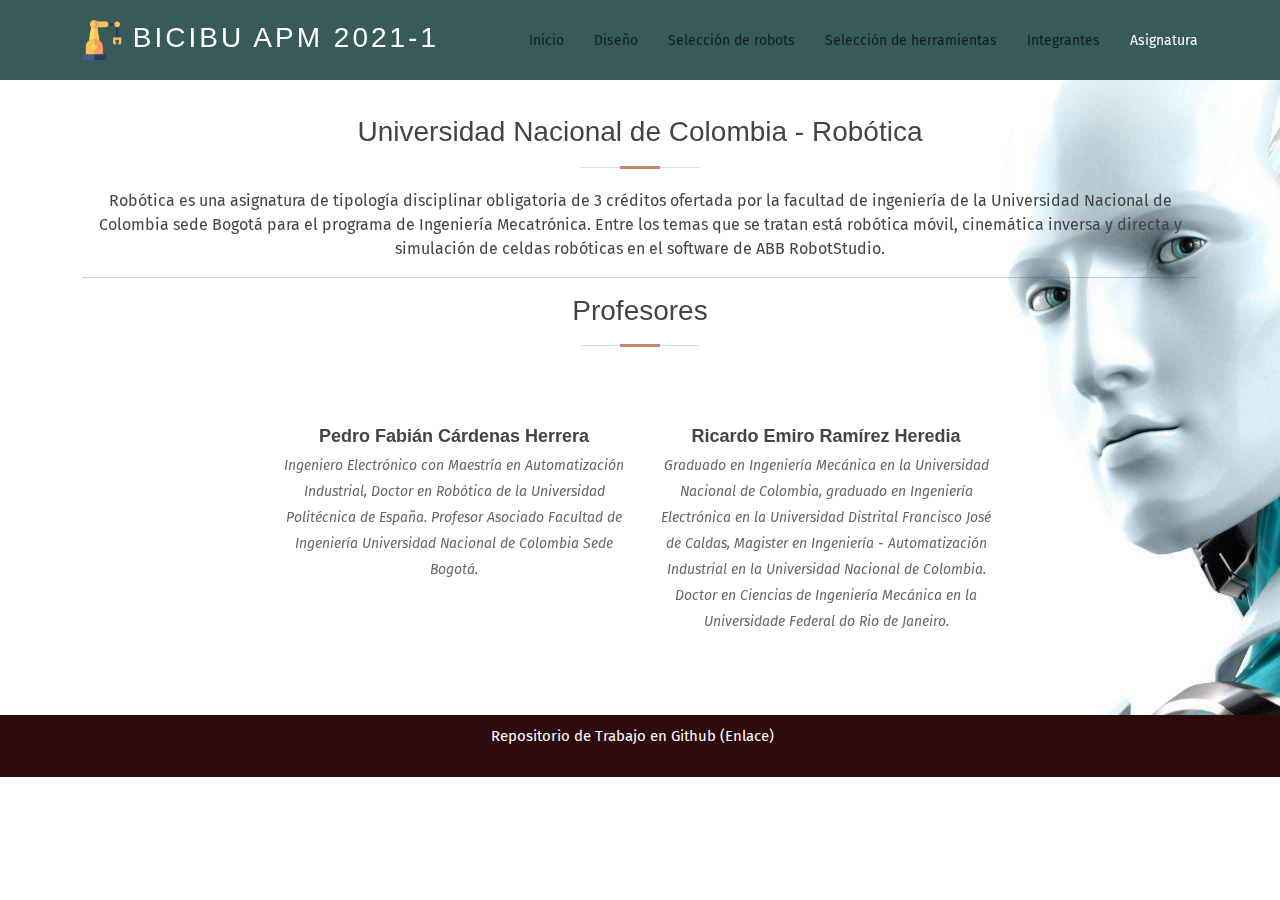
==== asignatura.html @ 6d322e47 "commit inti" ====
<!DOCTYPE html>
<html lang="en">

<head>
  <meta charset="utf-8">
  <meta content="width=device-width, initial-scale=1.0" name="viewport">

  <title>Proceso de aprendizaje</title>
  <meta content="" name="description">
  <meta content="" name="keywords">

  <!-- Favicons -->
  <link href="assets/img/industrial-robot.png" rel="icon">
  <link href="assets/img/industrial-robot.png" rel="icon">

  <!-- Google Fonts -->
  <link href="https://fonts.googleapis.com/css?family=Fira+Sans:300,300i,400,400i,600,600i,700,700i|Krona+One:300,300i,400,400i,500,500i,700,700i&display=swap" rel="stylesheet">

  <!-- Vendor CSS Files -->
  <link href="assets/vendor/animate.css/animate.min.css" rel="stylesheet">
  <link href="assets/vendor/aos/aos.css" rel="stylesheet">
  <link href="assets/vendor/bootstrap/css/bootstrap.min.css" rel="stylesheet">
  <link href="assets/vendor/bootstrap-icons/bootstrap-icons.css" rel="stylesheet">
  <link href="assets/vendor/boxicons/css/boxicons.min.css" rel="stylesheet">
  <link href="assets/vendor/glightbox/css/glightbox.min.css" rel="stylesheet">
  <link href="assets/vendor/swiper/swiper-bundle.min.css" rel="stylesheet">

  <!-- Template Main CSS File -->
  <link href="assets/css/style.css" rel="stylesheet">

</head>

<body>

  <!-- ======= Header ======= -->
  <header id="header" class="fixed-top d-flex align-items-center ">
    <div class="container d-flex justify-content-between align-items-center">

      <div class="logo">
        <h1 class="text-light"><a href="index.html"><span>  <img src="assets/img/industrial-robot.png" > Bicibu APM 2021-1</span></a></h1>
        <!-- Uncomment below if you prefer to use an image logo -->
        <!-- <a href="index.html"><img src="assets/img/logo.png" alt="" class="img-fluid"></a>-->
      </div>

      <nav id="navbar" class="navbar">
        <ul>
          <li><a href="index.html">Inicio</a></li>
          <li><a href="diseño.html">Diseño</a></li>
          <li><a href="seleccion.html">Selección de robots</a></li>
          <li><a href="seleccionh.html">Selección de herramientas</a></li>
          <li><a href="team.html">Integrantes</a></li>
          <li><a class="active " href="asignatura.html">Asignatura</a></li>
        </ul>
        <i class="bi bi-list mobile-nav-toggle"></i>
      </nav><!-- .navbar -->

    </div>
  </header><!-- End Header -->

  <main id="main">
    <section class="breadcrumbs">
    </section>

    <!-- ======= Our Team Section =======-->

    <div class="container">

      <div class="section-title" data-aos="fade-up">
        <h2>Universidad Nacional de Colombia - Robótica</h2>
        <p>Robótica es una asignatura de tipología disciplinar obligatoria de 3 créditos ofertada por la facultad de ingeniería de la Universidad Nacional de Colombia sede Bogotá para el programa de Ingeniería Mecatrónica. Entre los temas que se tratan está robótica móvil, cinemática inversa y directa y simulación de celdas robóticas en el software de ABB RobotStudio. 
        </p>
        <hr>
        <h2>Profesores</h2>

    <!-- ======= Team Section =======--> 
    <section class="team" data-aos="fade-up" data-aos-easing="ease-in-out" data-aos-duration="500">
      <div class="container">
        <div  class="row justify-content-md-center">

          <div class="col-lg-4 col-md-6 d-flex align-items-stretch">
            <div class="member">
              <div class="member-img">
                <img src="assets/img/Profesores/Pedro.PNG" class="img-fluid rounded-corners" alt="">
                <div class="social">
                  <a href="https://www.linkedin.com/in/pedro-fabian-cardenas-herrera-72397037/"><i class="bi bi-linkedin"></i></a>
                </div>
              </div>
              <div class="member-info">
                <h4>Pedro Fabián Cárdenas Herrera</h4>
                <p>Ingeniero Electrónico con Maestría en Automatización Industrial,
                  Doctor en Robótica de la Universidad Politécnica de España. Profesor
                  Asociado Facultad de Ingeniería Universidad Nacional de Colombia
                  Sede Bogotá.</p>
              </div>
            </div>
          </div>

          <div class="col-lg-4 col-md-6 d-flex align-items-stretch">
            <div class="member">
              <div class="member-img">
                <img src="assets/img/Profesores/Ricardo.PNG" class="img-fluid rounded-corners" alt="">
                <div class="social">
                  <a href="reramirezh@unal.edu.co"><i class="bi bi-envelope"></i></a>
                </div>
              </div>
              <div class="member-info">
                <h4>Ricardo Emiro Ramírez Heredia</h4>
                <p>Graduado en Ingeniería Mecánica en la Universidad Nacional de Colombia, 
                  graduado en Ingeniería Electrónica en la Universidad Distrital Francisco 
                  José de Caldas, Magister en Ingeniería - Automatización Industrial en la 
                  Universidad Nacional de Colombia. Doctor en Ciencias de Ingeniería Mecánica 
                  en la Universidade Federal do Rio de Janeiro.
                </p>
              </div>
            </div>
          </div>

        </div>
      </div>
    </section>

  </main><!-- End #main -->

<!-- ======= Footer ======= -->
<footer id="footer" data-aos="fade-up" data-aos-easing="ease-in-out" data-aos-duration="500">

  <div class="container">
    <div class="credits">
      Repositorio de Trabajo en Github (Enlace)
      <a href="https://github.com/Robotica-2021/Proyecto-A3" class="github"><i class="bx bxl-github"></i></a>
    </div>
  </div>
</footer>

<a href="#" class="back-to-top d-flex align-items-center justify-content-center"><i
    class="bi bi-arrow-up-short"></i></a>

<!-- Vendor JS Files -->
<script src="assets/vendor/aos/aos.js"></script>
<script src="assets/vendor/bootstrap/js/bootstrap.bundle.min.js"></script>
<script src="assets/vendor/glightbox/js/glightbox.min.js"></script>
<script src="assets/vendor/isotope-layout/isotope.pkgd.min.js"></script>
<script src="assets/vendor/php-email-form/validate.js"></script>
<script src="assets/vendor/purecounter/purecounter.js"></script>
<script src="assets/vendor/swiper/swiper-bundle.min.js"></script>
<script src="assets/vendor/waypoints/noframework.waypoints.js"></script>

<!-- Template Main JS File -->
<script src="assets/js/main.js"></script>

</body>

</html>
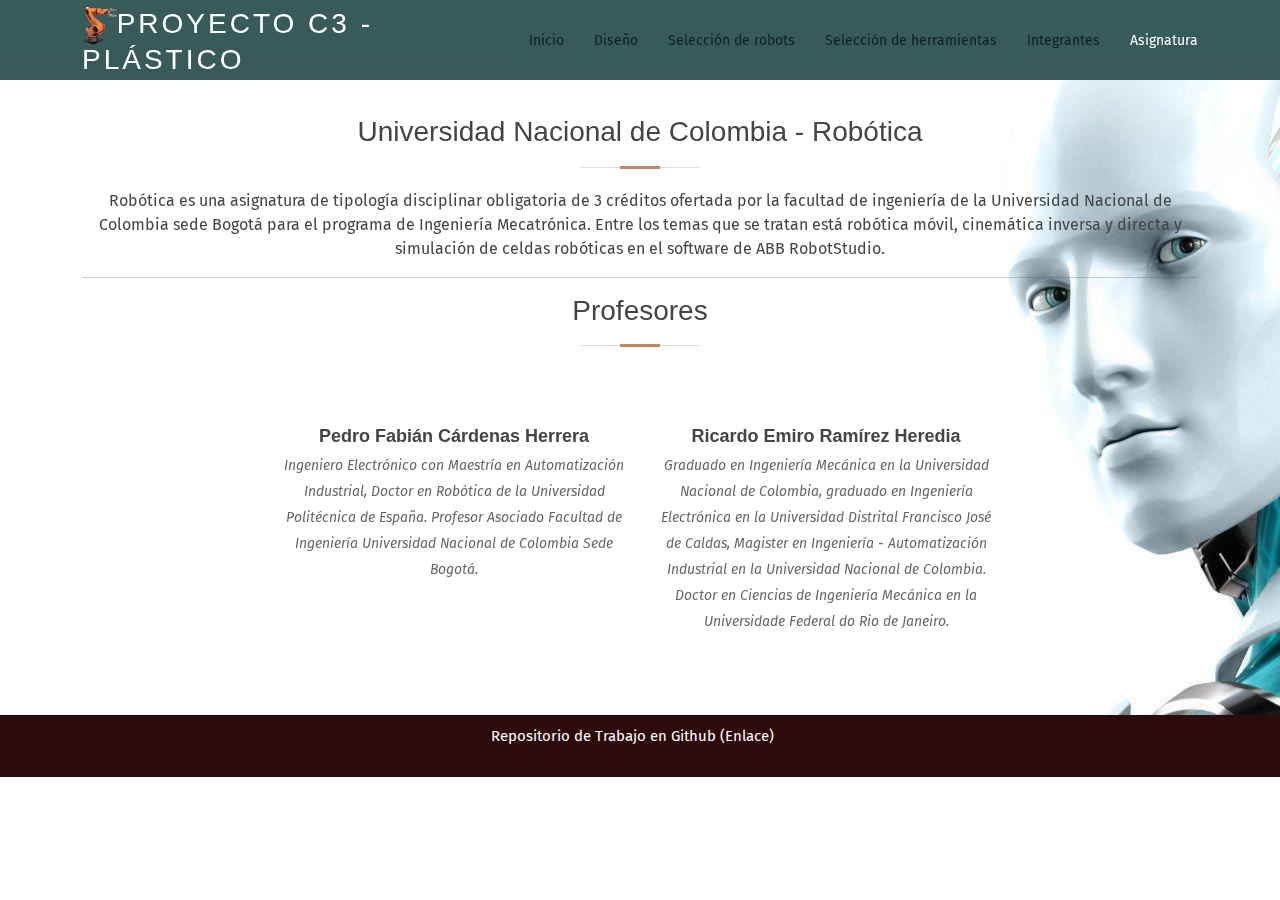
==== commit 7ecb736a: "Rs" ====
--- a/asignatura.html
+++ b/asignatura.html
@@ -2,152 +2,150 @@
 <html lang="en">
 
 <head>
-  <meta charset="utf-8">
-  <meta content="width=device-width, initial-scale=1.0" name="viewport">
+    <meta charset="utf-8">
+    <meta content="width=device-width, initial-scale=1.0" name="viewport">
 
-  <title>Proceso de aprendizaje</title>
-  <meta content="" name="description">
-  <meta content="" name="keywords">
+    <title>Proceso de aprendizaje</title>
+    <meta content="" name="description">
+    <meta content="" name="keywords">
 
-  <!-- Favicons -->
-  <link href="assets/img/industrial-robot.png" rel="icon">
-  <link href="assets/img/industrial-robot.png" rel="icon">
+    <!-- Favicons -->
+    <link href="assets/img/industrial-robot.png" rel="icon">
+    <link href="assets/img/industrial-robot.png" rel="icon">
 
-  <!-- Google Fonts -->
-  <link href="https://fonts.googleapis.com/css?family=Fira+Sans:300,300i,400,400i,600,600i,700,700i|Krona+One:300,300i,400,400i,500,500i,700,700i&display=swap" rel="stylesheet">
+    <!-- Google Fonts -->
+    <link href="https://fonts.googleapis.com/css?family=Fira+Sans:300,300i,400,400i,600,600i,700,700i|Krona+One:300,300i,400,400i,500,500i,700,700i&display=swap" rel="stylesheet">
 
-  <!-- Vendor CSS Files -->
-  <link href="assets/vendor/animate.css/animate.min.css" rel="stylesheet">
-  <link href="assets/vendor/aos/aos.css" rel="stylesheet">
-  <link href="assets/vendor/bootstrap/css/bootstrap.min.css" rel="stylesheet">
-  <link href="assets/vendor/bootstrap-icons/bootstrap-icons.css" rel="stylesheet">
-  <link href="assets/vendor/boxicons/css/boxicons.min.css" rel="stylesheet">
-  <link href="assets/vendor/glightbox/css/glightbox.min.css" rel="stylesheet">
-  <link href="assets/vendor/swiper/swiper-bundle.min.css" rel="stylesheet">
+    <!-- Vendor CSS Files -->
+    <link href="assets/vendor/animate.css/animate.min.css" rel="stylesheet">
+    <link href="assets/vendor/aos/aos.css" rel="stylesheet">
+    <link href="assets/vendor/bootstrap/css/bootstrap.min.css" rel="stylesheet">
+    <link href="assets/vendor/bootstrap-icons/bootstrap-icons.css" rel="stylesheet">
+    <link href="assets/vendor/boxicons/css/boxicons.min.css" rel="stylesheet">
+    <link href="assets/vendor/glightbox/css/glightbox.min.css" rel="stylesheet">
+    <link href="assets/vendor/swiper/swiper-bundle.min.css" rel="stylesheet">
 
-  <!-- Template Main CSS File -->
-  <link href="assets/css/style.css" rel="stylesheet">
+    <!-- Template Main CSS File -->
+    <link href="assets/css/style.css" rel="stylesheet">
 
 </head>
 
 <body>
 
-  <!-- ======= Header ======= -->
-  <header id="header" class="fixed-top d-flex align-items-center ">
-    <div class="container d-flex justify-content-between align-items-center">
+    <!-- ======= Header ======= -->
+    <header id="header" class="fixed-top d-flex align-items-center ">
+        <div class="container d-flex justify-content-between align-items-center">
 
-      <div class="logo">
-        <h1 class="text-light"><a href="index.html"><span>  <img src="assets/img/industrial-robot.png" > Bicibu APM 2021-1</span></a></h1>
-        <!-- Uncomment below if you prefer to use an image logo -->
-        <!-- <a href="index.html"><img src="assets/img/logo.png" alt="" class="img-fluid"></a>-->
-      </div>
+            <div class="logo">
+                <h1 class="text-light"><a href="index.html"><span>  <img src="assets/img/industrial-robot.png" >PROYECTO C3 - PLÁSTICO</span></a></h1>
+                <!-- Uncomment below if you prefer to use an image logo -->
+                <!-- <a href="index.html"><img src="assets/img/logo.png" alt="" class="img-fluid"></a>-->
+            </div>
 
-      <nav id="navbar" class="navbar">
-        <ul>
-          <li><a href="index.html">Inicio</a></li>
-          <li><a href="diseño.html">Diseño</a></li>
-          <li><a href="seleccion.html">Selección de robots</a></li>
-          <li><a href="seleccionh.html">Selección de herramientas</a></li>
-          <li><a href="team.html">Integrantes</a></li>
-          <li><a class="active " href="asignatura.html">Asignatura</a></li>
-        </ul>
-        <i class="bi bi-list mobile-nav-toggle"></i>
-      </nav><!-- .navbar -->
-
-    </div>
-  </header><!-- End Header -->
-
-  <main id="main">
-    <section class="breadcrumbs">
-    </section>
-
-    <!-- ======= Our Team Section =======-->
-
-    <div class="container">
-
-      <div class="section-title" data-aos="fade-up">
-        <h2>Universidad Nacional de Colombia - Robótica</h2>
-        <p>Robótica es una asignatura de tipología disciplinar obligatoria de 3 créditos ofertada por la facultad de ingeniería de la Universidad Nacional de Colombia sede Bogotá para el programa de Ingeniería Mecatrónica. Entre los temas que se tratan está robótica móvil, cinemática inversa y directa y simulación de celdas robóticas en el software de ABB RobotStudio. 
-        </p>
-        <hr>
-        <h2>Profesores</h2>
-
-    <!-- ======= Team Section =======--> 
-    <section class="team" data-aos="fade-up" data-aos-easing="ease-in-out" data-aos-duration="500">
-      <div class="container">
-        <div  class="row justify-content-md-center">
-
-          <div class="col-lg-4 col-md-6 d-flex align-items-stretch">
-            <div class="member">
-              <div class="member-img">
-                <img src="assets/img/Profesores/Pedro.PNG" class="img-fluid rounded-corners" alt="">
-                <div class="social">
-                  <a href="https://www.linkedin.com/in/pedro-fabian-cardenas-herrera-72397037/"><i class="bi bi-linkedin"></i></a>
-                </div>
-              </div>
-              <div class="member-info">
-                <h4>Pedro Fabián Cárdenas Herrera</h4>
-                <p>Ingeniero Electrónico con Maestría en Automatización Industrial,
-                  Doctor en Robótica de la Universidad Politécnica de España. Profesor
-                  Asociado Facultad de Ingeniería Universidad Nacional de Colombia
-                  Sede Bogotá.</p>
-              </div>
-            </div>
-          </div>
-
-          <div class="col-lg-4 col-md-6 d-flex align-items-stretch">
-            <div class="member">
-              <div class="member-img">
-                <img src="assets/img/Profesores/Ricardo.PNG" class="img-fluid rounded-corners" alt="">
-                <div class="social">
-                  <a href="reramirezh@unal.edu.co"><i class="bi bi-envelope"></i></a>
-                </div>
-              </div>
-              <div class="member-info">
-                <h4>Ricardo Emiro Ramírez Heredia</h4>
-                <p>Graduado en Ingeniería Mecánica en la Universidad Nacional de Colombia, 
-                  graduado en Ingeniería Electrónica en la Universidad Distrital Francisco 
-                  José de Caldas, Magister en Ingeniería - Automatización Industrial en la 
-                  Universidad Nacional de Colombia. Doctor en Ciencias de Ingeniería Mecánica 
-                  en la Universidade Federal do Rio de Janeiro.
-                </p>
-              </div>
-            </div>
-          </div>
+            <nav id="navbar" class="navbar">
+                <ul>
+                    <li><a href="index.html">Inicio</a></li>
+                    <li><a href="diseño.html">Diseño</a></li>
+                    <li><a href="seleccion.html">Selección de robots</a></li>
+                    <li><a href="seleccionh.html">Selección de herramientas</a></li>
+                    <li><a href="team.html">Integrantes</a></li>
+                    <li><a class="active " href="asignatura.html">Asignatura</a></li>
+                </ul>
+                <i class="bi bi-list mobile-nav-toggle"></i>
+            </nav>
+            <!-- .navbar -->
 
         </div>
-      </div>
-    </section>
+    </header>
+    <!-- End Header -->
 
-  </main><!-- End #main -->
+    <main id="main">
+        <section class="breadcrumbs">
+        </section>
 
-<!-- ======= Footer ======= -->
-<footer id="footer" data-aos="fade-up" data-aos-easing="ease-in-out" data-aos-duration="500">
+        <!-- ======= Our Team Section =======-->
 
-  <div class="container">
-    <div class="credits">
-      Repositorio de Trabajo en Github (Enlace)
-      <a href="https://github.com/Robotica-2021/Proyecto-A3" class="github"><i class="bx bxl-github"></i></a>
-    </div>
-  </div>
-</footer>
+        <div class="container">
 
-<a href="#" class="back-to-top d-flex align-items-center justify-content-center"><i
+            <div class="section-title" data-aos="fade-up">
+                <h2>Universidad Nacional de Colombia - Robótica</h2>
+                <p>Robótica es una asignatura de tipología disciplinar obligatoria de 3 créditos ofertada por la facultad de ingeniería de la Universidad Nacional de Colombia sede Bogotá para el programa de Ingeniería Mecatrónica. Entre los temas que se
+                    tratan está robótica móvil, cinemática inversa y directa y simulación de celdas robóticas en el software de ABB RobotStudio.
+                </p>
+                <hr>
+                <h2>Profesores</h2>
+
+                <!-- ======= Team Section =======-->
+                <section class="team" data-aos="fade-up" data-aos-easing="ease-in-out" data-aos-duration="500">
+                    <div class="container">
+                        <div class="row justify-content-md-center">
+
+                            <div class="col-lg-4 col-md-6 d-flex align-items-stretch">
+                                <div class="member">
+                                    <div class="member-img">
+                                        <img src="assets/img/Profesores/Pedro.PNG" class="img-fluid rounded-corners" alt="">
+                                        <div class="social">
+                                            <a href="https://www.linkedin.com/in/pedro-fabian-cardenas-herrera-72397037/"><i class="bi bi-linkedin"></i></a>
+                                        </div>
+                                    </div>
+                                    <div class="member-info">
+                                        <h4>Pedro Fabián Cárdenas Herrera</h4>
+                                        <p>Ingeniero Electrónico con Maestría en Automatización Industrial, Doctor en Robótica de la Universidad Politécnica de España. Profesor Asociado Facultad de Ingeniería Universidad Nacional de Colombia Sede Bogotá.</p>
+                                    </div>
+                                </div>
+                            </div>
+
+                            <div class="col-lg-4 col-md-6 d-flex align-items-stretch">
+                                <div class="member">
+                                    <div class="member-img">
+                                        <img src="assets/img/Profesores/Ricardo.PNG" class="img-fluid rounded-corners" alt="">
+                                        <div class="social">
+                                            <a href="reramirezh@unal.edu.co"><i class="bi bi-envelope"></i></a>
+                                        </div>
+                                    </div>
+                                    <div class="member-info">
+                                        <h4>Ricardo Emiro Ramírez Heredia</h4>
+                                        <p>Graduado en Ingeniería Mecánica en la Universidad Nacional de Colombia, graduado en Ingeniería Electrónica en la Universidad Distrital Francisco José de Caldas, Magister en Ingeniería - Automatización Industrial
+                                            en la Universidad Nacional de Colombia. Doctor en Ciencias de Ingeniería Mecánica en la Universidade Federal do Rio de Janeiro.
+                                        </p>
+                                    </div>
+                                </div>
+                            </div>
+
+                        </div>
+                    </div>
+                </section>
+
+    </main>
+    <!-- End #main -->
+
+    <!-- ======= Footer ======= -->
+    <footer id="footer" data-aos="fade-up" data-aos-easing="ease-in-out" data-aos-duration="500">
+
+        <div class="container">
+            <div class="credits">
+                Repositorio de Trabajo en Github (Enlace)
+                <a href="https://github.com/Robotica-2021/Proyecto-A3" class="github"><i class="bx bxl-github"></i></a>
+            </div>
+        </div>
+    </footer>
+
+    <a href="#" class="back-to-top d-flex align-items-center justify-content-center"><i
     class="bi bi-arrow-up-short"></i></a>
 
-<!-- Vendor JS Files -->
-<script src="assets/vendor/aos/aos.js"></script>
-<script src="assets/vendor/bootstrap/js/bootstrap.bundle.min.js"></script>
-<script src="assets/vendor/glightbox/js/glightbox.min.js"></script>
-<script src="assets/vendor/isotope-layout/isotope.pkgd.min.js"></script>
-<script src="assets/vendor/php-email-form/validate.js"></script>
-<script src="assets/vendor/purecounter/purecounter.js"></script>
-<script src="assets/vendor/swiper/swiper-bundle.min.js"></script>
-<script src="assets/vendor/waypoints/noframework.waypoints.js"></script>
+    <!-- Vendor JS Files -->
+    <script src="assets/vendor/aos/aos.js"></script>
+    <script src="assets/vendor/bootstrap/js/bootstrap.bundle.min.js"></script>
+    <script src="assets/vendor/glightbox/js/glightbox.min.js"></script>
+    <script src="assets/vendor/isotope-layout/isotope.pkgd.min.js"></script>
+    <script src="assets/vendor/php-email-form/validate.js"></script>
+    <script src="assets/vendor/purecounter/purecounter.js"></script>
+    <script src="assets/vendor/swiper/swiper-bundle.min.js"></script>
+    <script src="assets/vendor/waypoints/noframework.waypoints.js"></script>
 
-<!-- Template Main JS File -->
-<script src="assets/js/main.js"></script>
+    <!-- Template Main JS File -->
+    <script src="assets/js/main.js"></script>
 
 </body>
 
-</html>
+</html>--- a/assets/css/style.css
+++ b/assets/css/style.css
@@ -25,7 +25,7 @@
 }
 
 a {
-    color: #d5b64f;
+    color: #5272ff;
     text-decoration: none;
 }
 
@@ -372,7 +372,7 @@
     height: 100vh;
     overflow: hidden;
     position: relative;
-    background-image: url("../img/kuka-robots-for-plastics-industry-oct-2013.gif");
+    background-image: url("../img/mini.gif");
     background-size: cover;
 }
 
@@ -415,10 +415,11 @@
 }
 
 #hero h2 {
-    color: #fff;
     margin-bottom: 30px;
-    font-size: 48px;
-    font-weight: 700;
+    font-size: 58px;
+    font-weight: 550;
+    color: rgb(62, 110, 134);
+    text-shadow: 1px 0 0 rgb(14, 15, 20), -2px 0 0 rgb(20, 18, 18), 0 2px 0 rgb(17, 17, 19), 0 -2px 0 rgb(31, 26, 26), 1px 1px rgb(33, 35, 145), -1px -1px 0 rgb(15, 14, 14), 1px -1px 0 rgb(19, 17, 17), -1px 1px 0 rgb(15, 13, 13);
 }
 
 #hero p {
@@ -593,6 +594,13 @@
 .section-title {
     text-align: center;
     padding-bottom: 30px;
+}
+
+h2.titlemain {
+    font-size: 88px;
+    color: rgb(49, 88, 107);
+    /*text-shadow: 2px 0 0 #fff, -2px 0 0 #fff, 0 2px 0 #fff, 0 -2px 0 #fff, 1px 1px #fff, -1px -1px 0 #fff, 1px -1px 0 #fff, -1px 1px 0 #fff;
+    /* border-color: #2d0b0b;*/
 }
 
 .section-title h2 {
